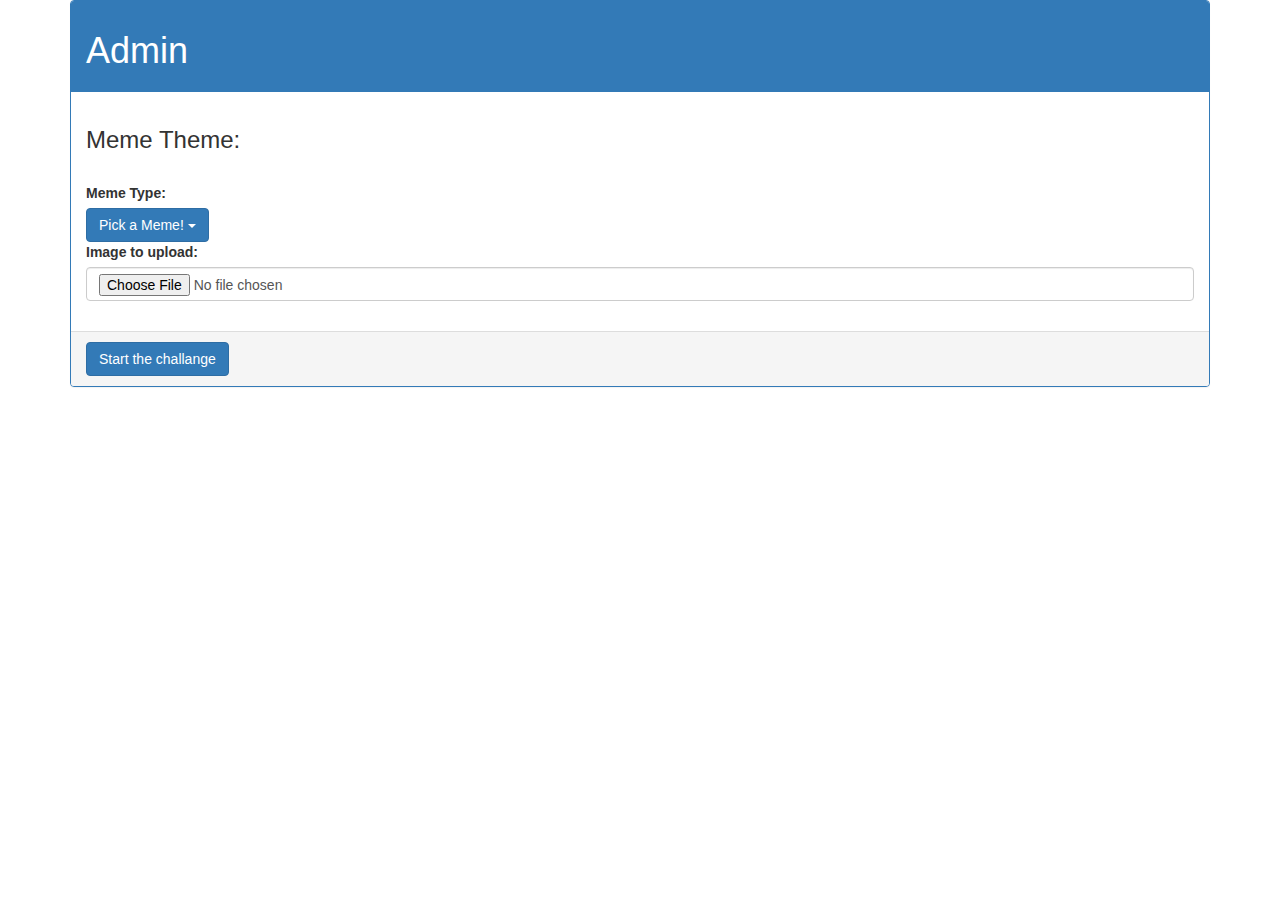
==== admin.html @ 6bd5d40e "testing of encoded data" ====
<!DOCTYPE html>
<html lang="en">
	<head>
		<!-- FIREBASE -->
		<script src='https://cdn.firebase.com/js/client/2.2.1/firebase.js'></script>
		<!--BOOTSTRAP (CSS)-->
		<script src="https://ajax.googleapis.com/ajax/libs/jquery/1.11.3/jquery.min.js"></script>
		<link rel="stylesheet" href="https://maxcdn.bootstrapcdn.com/bootstrap/3.3.5/css/bootstrap.min.css">
		<!--BOOTSTRAP (JAVASCRIPT) -->
		<script src="https://maxcdn.bootstrapcdn.com/bootstrap/3.3.5/js/bootstrap.min.js"></script>
		
		<!-- Font Awesome -->
		<link rel="stylesheet" href="https://maxcdn.bootstrapcdn.com/font-awesome/4.4.0/css/font-awesome.min.css">

		<link rel="stylesheet" type='style/css' href="/css/adminStyle.css">
		<title>Admin</title>
	</head>
	<body>
		<div class="container">
			<div class="row">
				<div class="col-sm-12">
					<div class="panel panel-primary">
						<div class="panel-heading">
							<h1>Admin</h1>
						</div>
						<div class="panel-body">
							<h3>Meme Theme:</h3><br/>
							<form role="form">
								<div class="from-group">
									
									<label for="dropdown_title2">Meme Type:</label>
									<div class="dropdown" id="dropdownMenu2">
										<button class="btn btn-primary dropdown-toggle" type="button" data-toggle="dropdown" id="dropdown_title2">Pick a Meme!
											<span class="caret"></span></button>
										<ul id="memeDrop" class="dropdown-menu">
											<!-- filled from JS -->
										</ul>
									</div>
									
									<div class="form-group">
										<label for="uploadImage">Image to upload: </label>
										<input type="file" class="form-control" id="uploadImage" >
										<div id="imgTest"></div>

									</div>
								</div>
							</form>
							</div>
						
						<div class="panel-footer">
							<button class="btn btn-primary" id="uploadIt" >Start the challange</button>
							
						</div>
					</div>
				</div>
			</div>	
		</div>
	</body>
	<script src="js/admin.js"></script>
	<script src="js/javascript.js"></script>
</html>
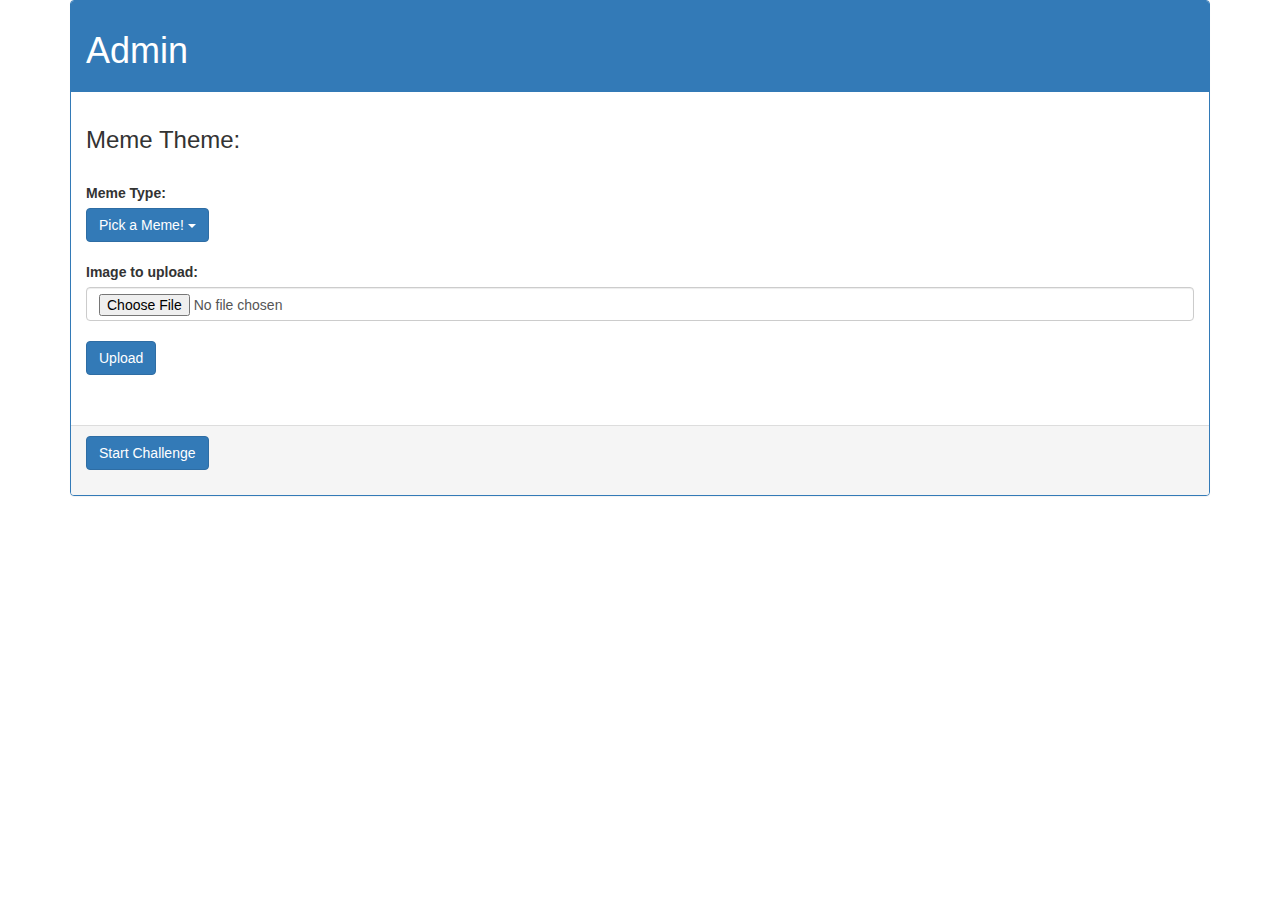
==== commit afdd4848: "css classes created" ====
--- a/admin.html
+++ b/admin.html
@@ -35,20 +35,24 @@
 										<ul id="memeDrop" class="dropdown-menu">
 											<!-- filled from JS -->
 										</ul>
-									</div>
+									</div><br/>
 									
 									<div class="form-group">
 										<label for="uploadImage">Image to upload: </label>
-										<input type="file" class="form-control" id="uploadImage" >
-										<div id="imgTest"></div>
+										<input type="file" class="form-control" id="uploadImage" ><br/>
+										<button class="btn btn-primary" id="uploadIt" >Upload</button>
 
-									</div>
+									</div><br/>
+									
+									
 								</div>
 							</form>
 							</div>
 						
 						<div class="panel-footer">
-							<button class="btn btn-primary" id="uploadIt" >Start the challange</button>
+							<div class="form-group">
+								<button class="btn btn-primary" id="startChal" >Start Challenge</button>
+							</div>
 							
 						</div>
 					</div>
